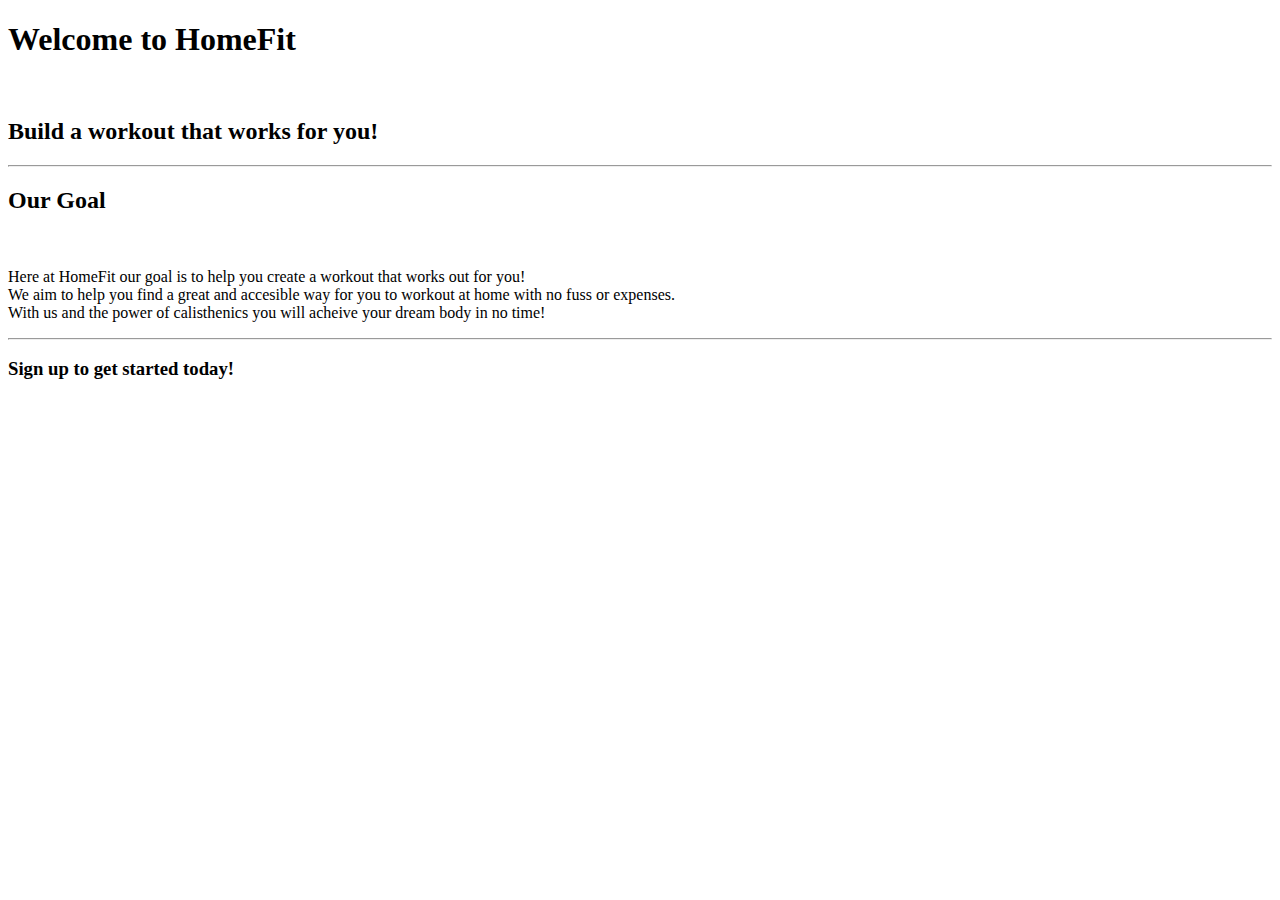
==== g.html @ 92aa1bad "made basic layout" ====
<!DOCTYPE html>
<html lang="en">
<head>
    <meta charset="UTF-8">
    <meta name="viewport" content="width=device-width, initial-scale=1.0">
    <title>Document</title>
</head>
    <title>HomeFit</title>
<body>
    <h1>                Welcome to HomeFit</h1>
    <br>
    <h2>                   Build a workout that works for you!</h1>
    <hr>
    <h2> Our Goal</h2>
    <br>
    <p> Here at HomeFit our goal is to help you create a workout that works out for you! <br> We aim to help you find a great and accesible way for you to workout at home with no fuss or expenses. <br> With us and the power of calisthenics you will acheive your dream body in no time!</p>
    <hr>
    <section> 
        <h3> Sign up to get started today!</h3>
        <br>
        
    </section>
</body>
</html>
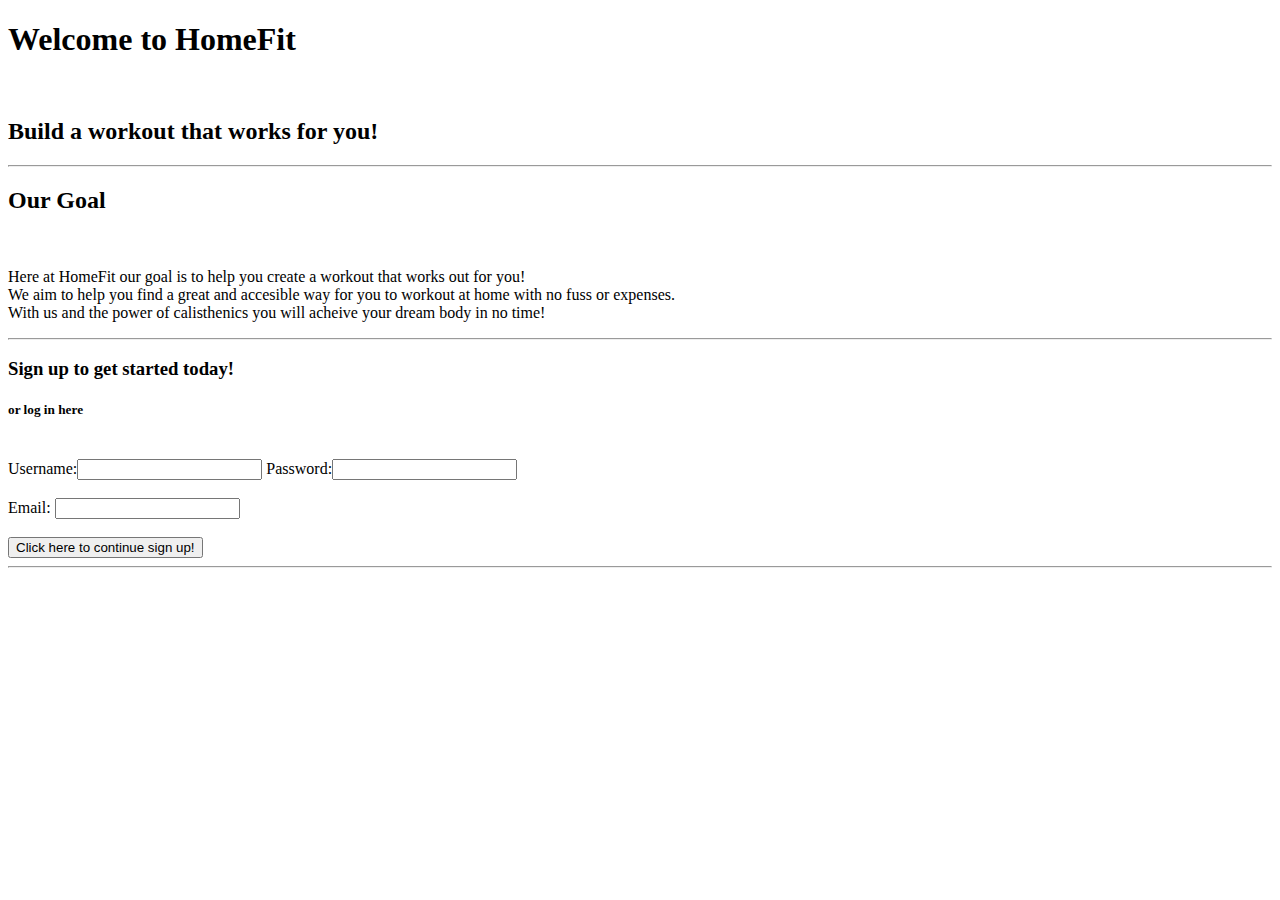
==== commit d5b2c199: "Sign up interface" ====
--- a/g.html
+++ b/g.html
@@ -17,7 +17,17 @@
     <hr>
     <section> 
         <h3> Sign up to get started today!</h3>
+        <h5> or log in here </h5>
         <br>
+        Username:<input type="text" id="username" name="username" > 
+        Password:<input type="password" id="password" name="password">
+        <br>
+        <br>
+        Email:   <input type ="text" id="email" name ="email">
+        <br>
+        <br>
+        <input type="button" value="Click here to continue sign up!">
+        <hr>
         
     </section>
 </body>
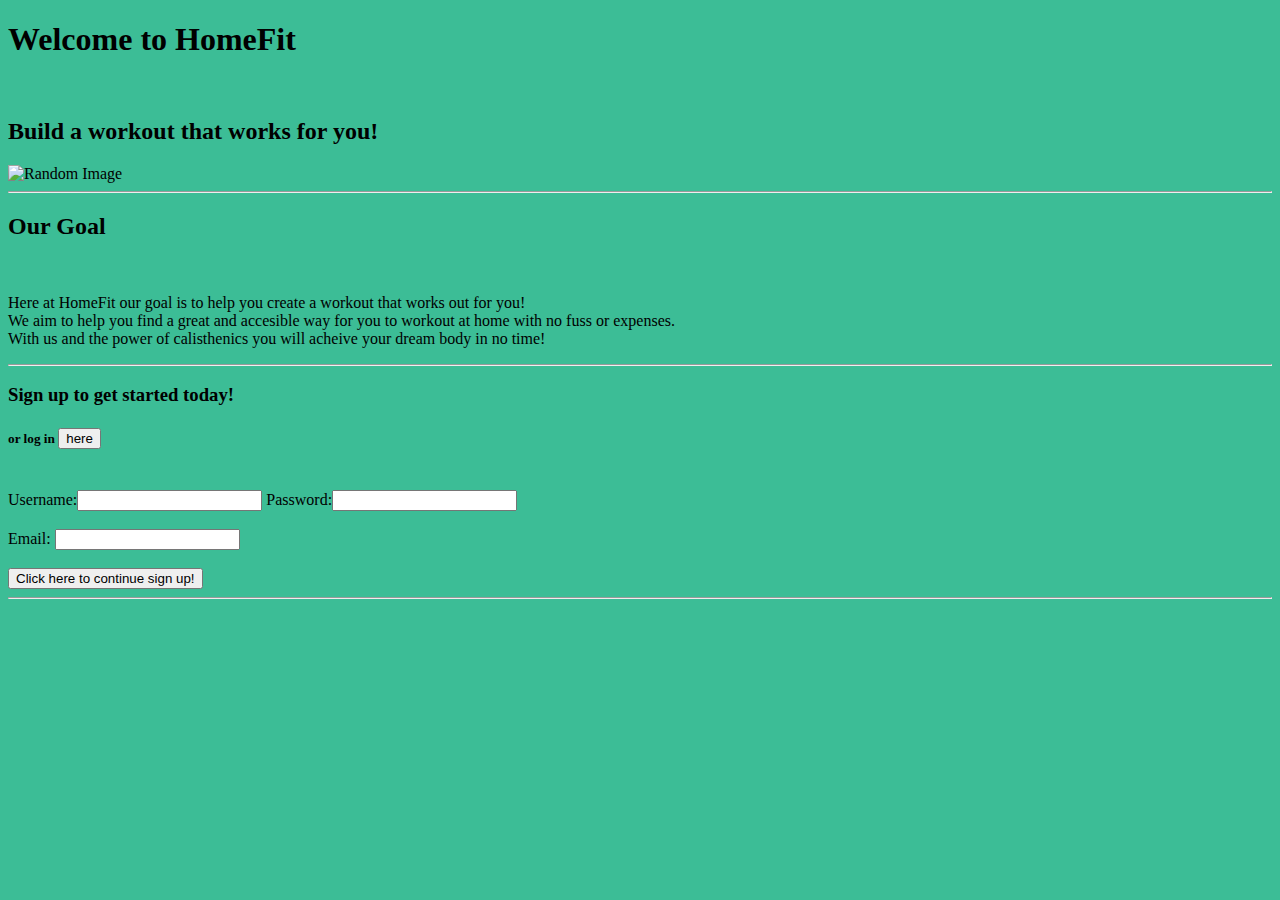
==== commit eaeff129: "added colors and images" ====
--- a/g.html
+++ b/g.html
@@ -5,11 +5,12 @@
     <meta name="viewport" content="width=device-width, initial-scale=1.0">
     <title>Document</title>
 </head>
+    <body style="background-color:rgb(60, 189, 150);">
     <title>HomeFit</title>
 <body>
-    <h1>                Welcome to HomeFit</h1>
+    <h1>                Welcome to HomeFit</h1> 
     <br>
-    <h2>                   Build a workout that works for you!</h1>
+    <h2>                   Build a workout that works for you!</h1>             <img src="https://media.istockphoto.com/id/1094479308/photo/bi-racial-man-doing-push-ups-in-sportswear-on-fitness-mat.jpg?s=612x612&w=0&k=20&c=3W7yb-IRh0FmuIv9CDF9OfTXRTogZn6GyDitfpRVA1I=" alt="Random Image">
     <hr>
     <h2> Our Goal</h2>
     <br>
@@ -17,7 +18,8 @@
     <hr>
     <section> 
         <h3> Sign up to get started today!</h3>
-        <h5> or log in here </h5>
+        <h5> or log in <input type="button" value="here"> </h5>
+
         <br>
         Username:<input type="text" id="username" name="username" > 
         Password:<input type="password" id="password" name="password">
